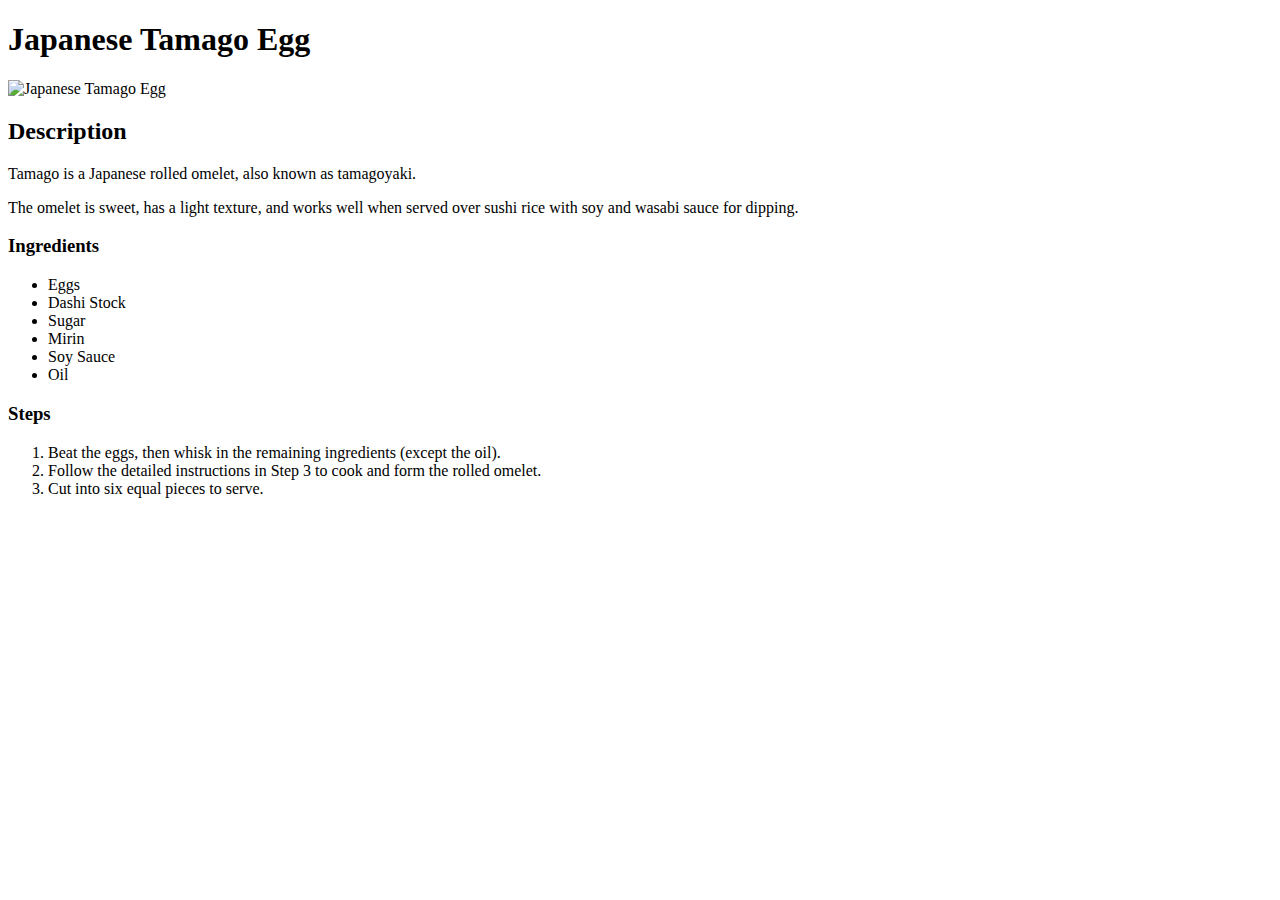
==== recipes/japanese-tamago-egg.html @ d48f7223 "build(recipes): add tamago recipe page" ====
<!DOCTYPE html>
<html lang="en">
    <head>
        <meta charset="UTF-8">
        <title>Japanese Tamago Egg</title>
    </head>
    <body>
        <h1>Japanese Tamago Egg</h1>
        <img src="https://www.allrecipes.com/thmb/fcg2csFiZvNIAox9hd2hSG_3Ncw=/750x0/filters:no_upscale():max_bytes(150000):strip_icc():format(webp)/221923-japanese-tamago-egg-F-D-4x3-7c337ae6d99f41258db7959eaff3ef4f.jpg" alt="Japanese Tamago Egg">
        <h2>Description</h2>
        <p>Tamago is a Japanese rolled omelet, also known as tamagoyaki.</p>
        <p> The omelet is sweet, has a light texture, 
            and works well when served over sushi rice 
            with soy and wasabi sauce for dipping.</p>
        <h3>Ingredients</h3>
        <ul>
            <li>Eggs</li>
            <li>Dashi Stock</li>
            <li>Sugar</li>
            <li>Mirin</li>
            <li>Soy Sauce</li>
            <li>Oil</li>
        </ul>
        <h3>Steps</h3>
        <ol>
            <li>Beat the eggs, then whisk in the remaining ingredients (except the oil).</li>
            <li>Follow the detailed instructions in Step 3 to cook and form the rolled omelet.</li>
            <li>Cut into six equal pieces to serve.</li>
        </ol>
    </body>
</html>
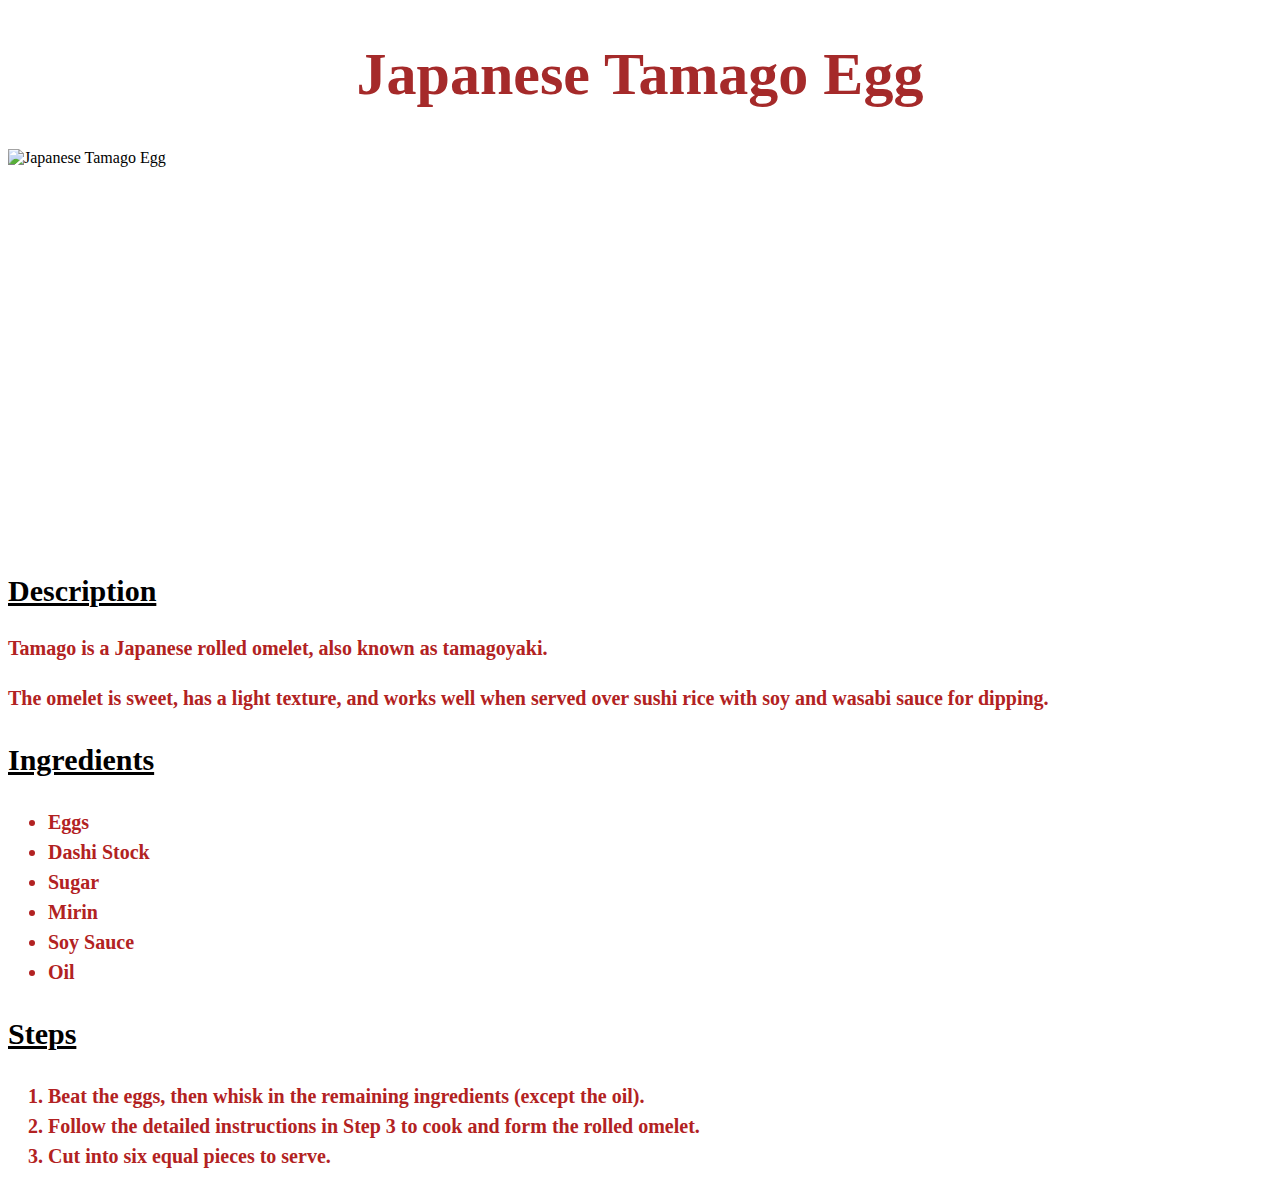
==== commit c2e92dea: "style(index): add css rules" ====
--- a/recipes/japanese-tamago-egg.html
+++ b/recipes/japanese-tamago-egg.html
@@ -3,6 +3,7 @@
     <head>
         <meta charset="UTF-8">
         <title>Japanese Tamago Egg</title>
+        <link rel="stylesheet" href="../style.css">
     </head>
     <body>
         <h1>Japanese Tamago Egg</h1>
--- a/style.css
+++ b/style.css
@@ -0,0 +1,26 @@
+h1{
+    text-align: center;
+    font-size: 60px;
+    color: brown;
+}
+
+h2, h3{
+    font-size: 30px;
+    text-decoration: underline;
+}
+
+p, li{
+    color: firebrick;
+    font-family: Georgia, 'Times New Roman', Times, serif;
+    font-size: 20px;
+    font-weight: 600;
+    line-height: 150%;
+}
+
+img{
+    width: auto;
+    height: 400px;
+    margin-left: auto;
+    margin-right: auto;
+    display: block;
+}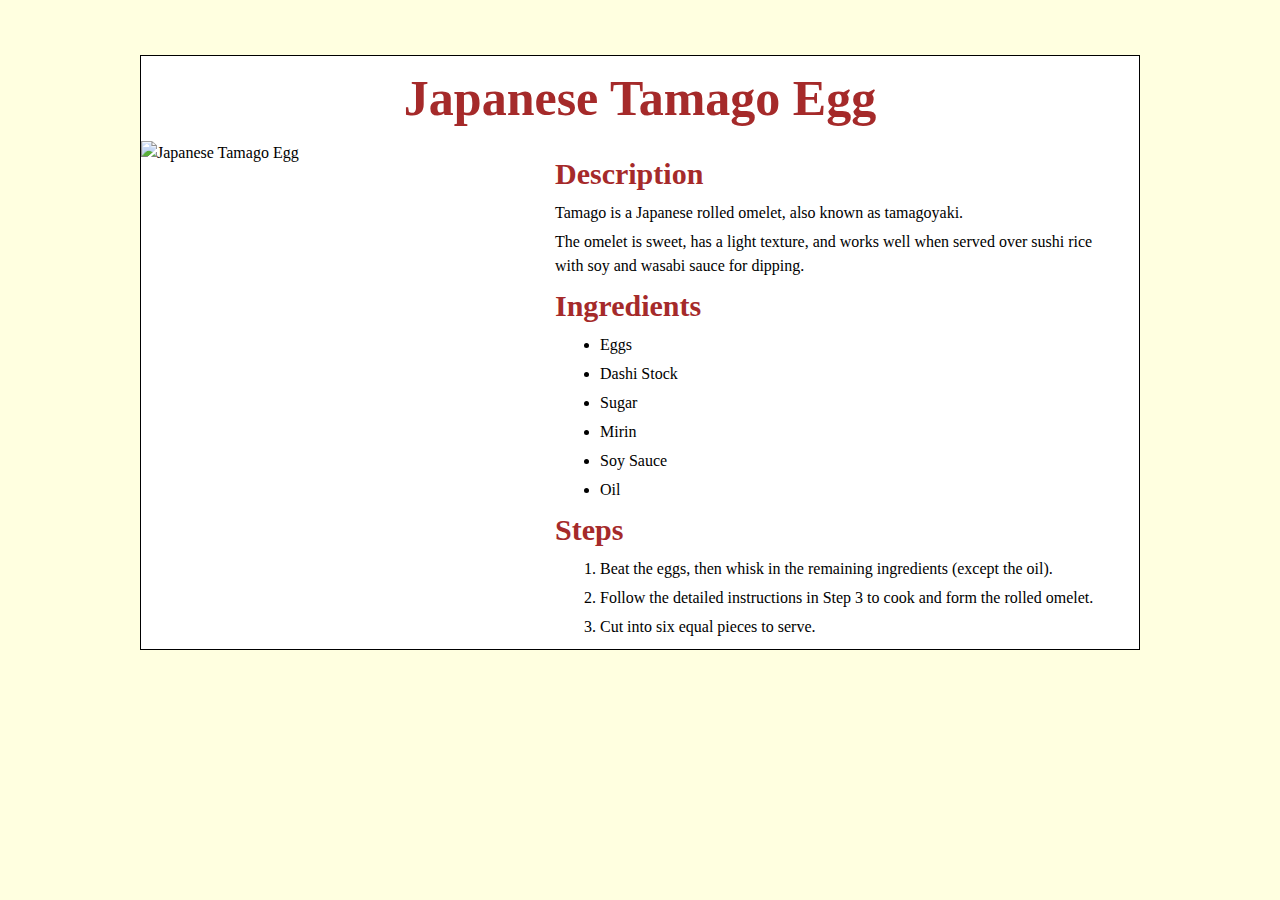
==== commit 331fc5c4: "style(chili): add margins, padding and alignment" ====
--- a/recipes/japanese-tamago-egg.html
+++ b/recipes/japanese-tamago-egg.html
@@ -6,27 +6,31 @@
         <link rel="stylesheet" href="../style.css">
     </head>
     <body>
-        <h1>Japanese Tamago Egg</h1>
-        <img src="https://www.allrecipes.com/thmb/fcg2csFiZvNIAox9hd2hSG_3Ncw=/750x0/filters:no_upscale():max_bytes(150000):strip_icc():format(webp)/221923-japanese-tamago-egg-F-D-4x3-7c337ae6d99f41258db7959eaff3ef4f.jpg" alt="Japanese Tamago Egg">
-        <h2>Description</h2>
-        <p>Tamago is a Japanese rolled omelet, also known as tamagoyaki.</p>
-        <p> The omelet is sweet, has a light texture, 
-            and works well when served over sushi rice 
-            with soy and wasabi sauce for dipping.</p>
-        <h3>Ingredients</h3>
-        <ul>
-            <li>Eggs</li>
-            <li>Dashi Stock</li>
-            <li>Sugar</li>
-            <li>Mirin</li>
-            <li>Soy Sauce</li>
-            <li>Oil</li>
-        </ul>
-        <h3>Steps</h3>
-        <ol>
-            <li>Beat the eggs, then whisk in the remaining ingredients (except the oil).</li>
-            <li>Follow the detailed instructions in Step 3 to cook and form the rolled omelet.</li>
-            <li>Cut into six equal pieces to serve.</li>
-        </ol>
+        <div class="jap">
+            <h1>Japanese Tamago Egg</h1>
+            <img src="https://www.allrecipes.com/thmb/fcg2csFiZvNIAox9hd2hSG_3Ncw=/750x0/filters:no_upscale():max_bytes(150000):strip_icc():format(webp)/221923-japanese-tamago-egg-F-D-4x3-7c337ae6d99f41258db7959eaff3ef4f.jpg" alt="Japanese Tamago Egg">
+            <div class="japbody">
+                <h2>Description</h2>
+                <p>Tamago is a Japanese rolled omelet, also known as tamagoyaki.</p>
+                <p> The omelet is sweet, has a light texture, 
+                    and works well when served over sushi rice 
+                    with soy and wasabi sauce for dipping.</p>
+                <h3>Ingredients</h3>
+                <ul>
+                    <li>Eggs</li>
+                    <li>Dashi Stock</li>
+                    <li>Sugar</li>
+                    <li>Mirin</li>
+                    <li>Soy Sauce</li>
+                    <li>Oil</li>
+                </ul>
+                <h3>Steps</h3>
+                <ol>
+                    <li>Beat the eggs, then whisk in the remaining ingredients (except the oil).</li>
+                    <li>Follow the detailed instructions in Step 3 to cook and form the rolled omelet.</li>
+                    <li>Cut into six equal pieces to serve.</li>
+                </ol>
+            </div>
+        </div>
     </body>
 </html>--- a/style.css
+++ b/style.css
@@ -1,26 +1,50 @@
+*{
+    line-height: 1.5;
+    box-sizing: border-box;
+    font-family: 'Times New Roman', Times, serif;
+    margin: 5px;
+}
+
+body{
+    background-color: lightyellow;
+}
+
+.home li{
+    font-size: 30px;
+    margin: 50px;
+}
+
+.spicy, .potato, .jap{
+    width: 1000px;
+    margin: 50px auto;
+    background-color: white;
+    border: 1px solid;
+}
+
+.spicybody, .potatobody, .japbody{
+    width: 580px;
+    padding: 5px;
+    display: inline-block;
+    margin: 0;
+    vertical-align: top;
+}
+
 h1{
+    font-size: 50px;
     text-align: center;
-    font-size: 60px;
+}
+
+h1,h2,h3 {
     color: brown;
 }
 
 h2, h3{
     font-size: 30px;
-    text-decoration: underline;
-}
-
-p, li{
-    color: firebrick;
-    font-family: Georgia, 'Times New Roman', Times, serif;
-    font-size: 20px;
-    font-weight: 600;
-    line-height: 150%;
 }
 
 img{
-    width: auto;
-    height: 400px;
-    margin-left: auto;
-    margin-right: auto;
-    display: block;
+    width: 400px;
+    display: inline-block;
+    vertical-align: top;
+    margin: 0;
 }